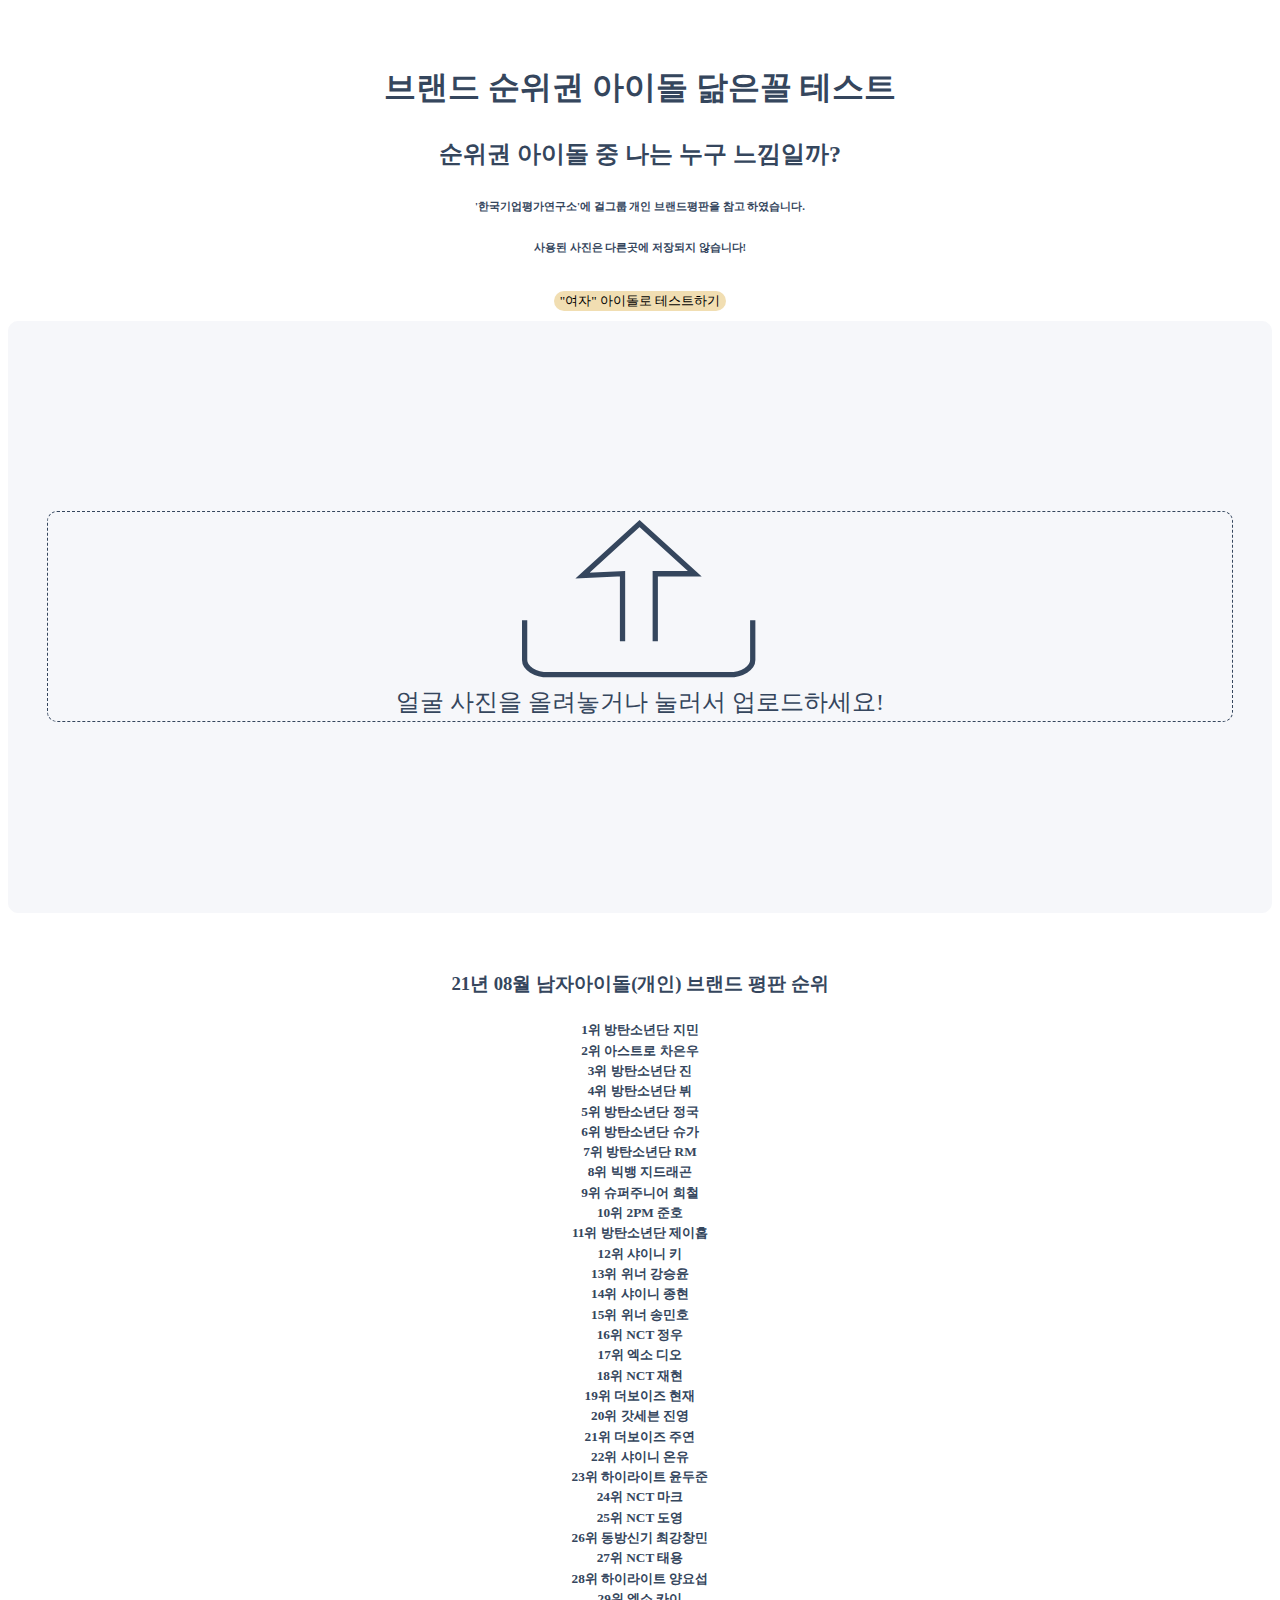
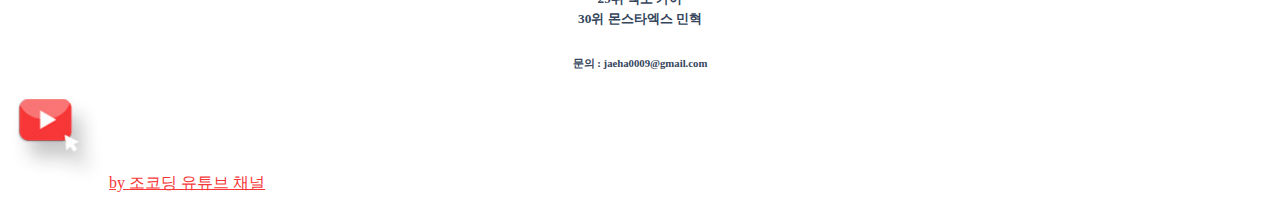
==== boyidol.html @ 75b4ee26 "Add files via upload" ====
<!DOCTYPE html>
<html>
	<head>
		<!-- Required meta tags -->
		<meta charset="utf-8" />
		<meta name="naver-site-verification" content="00e25dcb06f45f9e47f62598fcaf7250f0483613" />
		<meta name="viewport" content="width=device-width, initial-scale=1" />
		<!-- 링크 섬네일 설정하기 -->
		<meta property="og:url" content="https://matchfamousidols.netlify.app" />
		<meta property="og:title" content="나랑 닮은 순위권 아이돌 닮은꼴 찾기" />
		<meta property="og:type" content="website" />
		<meta property="og:image" content="https://matchfamousidols.netlify.app/img/nail3.jpg" />
		<meta property="og:description" content="브랜드 평판 순위권 아이돌 닮은꼴 찾기" />
		<!-- 링크 섬네일 설정하기 -->
		<meta
			name="description"
			content="매달 갱신 되는 브랜드 평판 아이돌(개인)순위 확인 및 나와 닮은 아이돌은 누가 있는지 확인해 보세요! 사진은 다른곳에 저장되지 않습니다."
		/>
		<meta
			name="google-site-verification"
			content="zA_0NiUzoQQWxcN29mkQiG8xoFtQV5Z8cAOTNs7LklQ"
		/>
		<link rel="canonical" href="https://matchfamousidols.netlify.app" />
		<script src="https://cdnjs.cloudflare.com/ajax/libs/Chart.js/3.5.1/chart.min.js"></script>
		<!-- Bootstrap CSS -->
		<link
			href="https://cdn.jsdelivr.net/npm/bootstrap@5.1.0/dist/css/bootstrap.min.css"
			rel="stylesheet"
			integrity="sha384-KyZXEAg3QhqLMpG8r+8fhAXLRk2vvoC2f3B09zVXn8CA5QIVfZOJ3BCsw2P0p/We"
			crossorigin="anonymous"
		/>

		<title>브랜드 평판 순위권 아이돌 닮은꼴 찾기</title>
		<link rel="stylesheet" href="style.css" />
		<!-- Go to www.addthis.com/dashboard to customize your tools -->
		<script
			type="text/javascript"
			src="//s7.addthis.com/js/300/addthis_widget.js#pubid=ra-612dbd43711865e8"
		></script>
		<script
			async
			src="https://pagead2.googlesyndication.com/pagead/js/adsbygoogle.js?client=ca-pub-6419869259654076"
			crossorigin="anonymous"
		></script>
	</head>

	<body>
		<!-- <div class="language">
			<button type="button" class="language-button" onclick="location.href='index.html'">
				한국어
			</button>
			<button type="button" class="language-button" onclick="location.href='index-en.html'">
				English
			</button>
		</div> -->

		<!--	<nav class="navbar navbar-expand-lg navbar-light nav-distance">
			<div class="container-fluid">
				<a class="navbar-brand" href="#">여자 아이돌 닮은꼴 찾기</a>
				<button
					class="navbar-toggler"
					type="button"
					data-bs-toggle="collapse"
					data-bs-target="#navbarSupportedContent"
					aria-controls="navbarSupportedContent"
					aria-expanded="false"
					aria-label="Toggle navigation"
				>
					<span class="navbar-toggler-icon"></span>
				</button>
				<div class="collapse navbar-collapse" id="navbarSupportedContent">
					<ul class="navbar-nav me-auto mb-2 mb-lg-0">
						<li class="nav-item">
							<a class="nav-link active" aria-current="page" href="#">Home</a>
						</li>
						<li class="nav-item">
							<a class="nav-link" href="#">Link</a>
						</li>
						<li class="nav-item dropdown">
							<a
								class="nav-link dropdown-toggle"
								href="#"
								id="navbarDropdown"
								role="button"
								data-bs-toggle="dropdown"
								aria-expanded="false"
							>
								Dropdown
							</a>
							<ul class="dropdown-menu" aria-labelledby="navbarDropdown">
								<li><a class="dropdown-item" href="#">Action</a></li>
								<li><a class="dropdown-item" href="#">Another action</a></li>
								<li><hr class="dropdown-divider" /></li>
								<li><a class="dropdown-item" href="#">Something else here</a></li>
							</ul>
						</li>
						<li class="nav-item">
							<a class="nav-link disabled" href="#" tabindex="-1" aria-disabled="true"
								>Disabled</a
							>
						</li>
					</ul>
					<form class="d-flex">
						<input
							class="form-control me-2"
							type="search"
							placeholder="Search"
							aria-label="Search"
						/>
						<button class="btn btn-outline-success" type="submit">Search</button>
					</form>
				</div>
			</div>
		</nav> -->
		<section class="section">
			<h1 class="title">브랜드 순위권 아이돌 닮은꼴 테스트</h1>
			<h2 class="subtitle">순위권 아이돌 중 나는 누구 느낌일까?</h2>

			<h6 class="subtitle">
				'한국기업평가연구소'에 걸그룹 개인 브랜드평판을 참고 하였습니다.
			</h6>
		</section>
		<ins
			class="kakao_ad_area"
			style="display: none;"
			data-ad-unit="DAN-rcJfY7bmobeJR2ZE"
			data-ad-width="320"
			data-ad-height="100"
		></ins>
		<script type="text/javascript" src="//t1.daumcdn.net/kas/static/ba.min.js" async></script>
		<h6 class="subtitle">
			사용된 사진은 다른곳에 저장되지 않습니다!
		</h6>
		<div class="sex">
			<button type="button" class="sex-button" onclick="location.href='index.html'">
				"여자" 아이돌로 테스트하기
			</button>
		</div>
		<!-- <section class="youtube">
			<div class="container mt-5 youtube-cover d-flex flex-row-reverse">
				<img src="img/youtube-copy.jpg" alt="" class="youtube-icon" /><a
					href=""
					class="youtube-link"
					>by 조코딩 유튜브 채널</a
				>
			</div>
		</section> -->

		<!-- <button type="button" onclick="init()">Start</button> -->
		<!-- <button type="button" onclick="predict()">예측</button> -->
		<script
			class="jsbin"
			src="https://ajax.googleapis.com/ajax/libs/jquery/1/jquery.min.js"
		></script>
		<div class="container file-upload">
			<!-- <button
				class="file-upload-btn"
				type="button"
				onclick="$('.file-upload-input').trigger( 'click' )"
			>
				Add Image
			</button>
 -->
			<div class="image-upload-wrap">
				<input
					class="file-upload-input"
					type="file"
					onchange="readURL(this);"
					accept="image/*"
				/>
				<div class="drag-text">
					<img src="img/upload.svg" class="mt-5 upload" style="width: 20%;" />
					<h3 class="mb-5 pb-5 pt-4 upload-text">
						얼굴 사진을 올려놓거나 눌러서 업로드하세요!
					</h3>
				</div>
			</div>

			<div class="file-upload-content">
				<img class="file-upload-image" id="face-image" src="#" alt="your image" />
				<p class="result-message"></p>
				<!-- Go to www.addthis.com/dashboard to customize your tools -->
				<div class="addthis_inline_share_toolbox"></div>
				<canvas id="myChart" width="70%" height="70%"></canvas>
				<div class="image-title-wrap">
					<br />
					<button type="button" onclick="window.location.reload()" class="remove-image">
						다른 사진으로 해보기
						<!-- <span class="image-title">Uploaded Image</span> -->
					</button>
				</div>
			</div>
		</div>
		<div id="webcam-container"></div>
		<div id="label-container"></div>
		<!-- <canvas id="myChart" width="400" height="400"></canvas> -->
		<!-- <div id="disqus_thread"></div> -->
		<br />
		<ins
			class="kakao_ad_area"
			style="display: none;"
			data-ad-unit="DAN-OemJWmBZ0huzaYnQ"
			data-ad-width="320"
			data-ad-height="100"
		></ins>
		<script type="text/javascript" src="//t1.daumcdn.net/kas/static/ba.min.js" async></script>
		<div id="ranking" style="text-align: center; padding-top: 20px;">
			<h3 class="subtitle">
				21년 08월 남자아이돌(개인) 브랜드 평판 순위
			</h3>
			<h5 class="subtitle">
				1위 방탄소년단 지민
				<br />2위 아스트로 차은우 <br />3위 방탄소년단 진 <br />4위 방탄소년단 뷔 <br />5위
				방탄소년단 정국 <br />6위 방탄소년단 슈가 <br />7위 방탄소년단 RM <br />8위 빅뱅 지드래곤
				<br />9위 슈퍼주니어 희철 <br />10위 2PM 준호 <br />11위 방탄소년단 제이홉
				<br />12위 샤이니 키 <br />13위 위너 강승윤 <br />14위 샤이니 종현
				<br />15위 위너 송민호 <br />16위 NCT 정우 <br />17위 엑소 디오
				<br />18위 NCT 재현 <br />19위 더보이즈 현재 <br />20위 갓세븐 진영
				<br />21위 더보이즈 주연 <br />22위 샤이니 온유 <br />23위 하이라이트 윤두준
				<br />24위 NCT 마크 <br />25위 NCT 도영 <br />26위 동방신기 최강창민
				<br />27위 NCT 태용 <br />28위 하이라이트 양요섭 <br />29위 엑소 카이
				<br />30위 몬스타엑스 민혁
			</h5>
		</div>
		<ins
			class="kakao_ad_area"
			style="display: none;"
			data-ad-unit="DAN-6Qo3Jp2qYBHz6VzS"
			data-ad-width="320"
			data-ad-height="100"
		></ins>
		<script type="text/javascript" src="//t1.daumcdn.net/kas/static/ba.min.js" async></script>
		<section class="youtube">
			<h6 class="subtitle">
				문의 : jaeha0009@gmail.com
			</h6>
			<div class="container mt-5 youtube-cover d-flex flex-row-reverse">
				<img src="img/youtube-copy.jpg" alt="" class="youtube-icon" /><a
					href=""
					class="youtube-link"
					>by 조코딩 유튜브 채널</a
				>
			</div>

			<script>
				/**
				 *  RECOMMENDED CONFIGURATION VARIABLES: EDIT AND UNCOMMENT THE SECTION BELOW TO INSERT DYNAMIC VALUES FROM YOUR PLATFORM OR CMS.
				 *  LEARN WHY DEFINING THESE VARIABLES IS IMPORTANT: https://disqus.com/admin/universalcode/#configuration-variables    */
				/*
    var disqus_config = function () {
    this.page.url = PAGE_URL;  // Replace PAGE_URL with your page's canonical URL variable
    this.page.identifier = PAGE_IDENTIFIER; // Replace PAGE_IDENTIFIER with your page's unique identifier variable
    };
    */
				(function () {
					// DON'T EDIT BELOW THIS LINE
					var d = document,
						s = d.createElement('script');
					s.src = 'https://brandidolw.disqus.com/embed.js';
					s.setAttribute('data-timestamp', +new Date());
					(d.head || d.body).appendChild(s);
				})();
			</script>
			<noscript
				>Please enable JavaScript to view the
				<a href="https://disqus.com/?ref_noscript">comments powered by Disqus.</a></noscript
			>
			<!-- Option 1: Bootstrap Bundle with Popper -->
			<script
				src="https://cdn.jsdelivr.net/npm/bootstrap@5.1.0/dist/js/bootstrap.bundle.min.js"
				integrity="sha384-U1DAWAznBHeqEIlVSCgzq+c9gqGAJn5c/t99JyeKa9xxaYpSvHU5awsuZVVFIhvj"
				crossorigin="anonymous"
			></script>

			<!-- Option 2: Separate Popper and Bootstrap JS -->

			<script
				src="https://cdn.jsdelivr.net/npm/@popperjs/core@2.9.3/dist/umd/popper.min.js"
				integrity="sha384-eMNCOe7tC1doHpGoWe/6oMVemdAVTMs2xqW4mwXrXsW0L84Iytr2wi5v2QjrP/xp"
				crossorigin="anonymous"
			></script>
			<script
				src="https://cdn.jsdelivr.net/npm/bootstrap@5.1.0/dist/js/bootstrap.min.js"
				integrity="sha384-cn7l7gDp0eyniUwwAZgrzD06kc/tftFf19TOAs2zVinnD/C7E91j9yyk5//jjpt/"
				crossorigin="anonymous"
			></script>

			<script src="https://cdn.jsdelivr.net/npm/@tensorflow/tfjs@1.3.1/dist/tf.min.js"></script>
			<script src="https://cdn.jsdelivr.net/npm/@teachablemachine/image@0.8/dist/teachablemachine-image.min.js"></script>
			<script>
				function readURL(input) {
					if (input.files && input.files[0]) {
						var reader = new FileReader();
						reader.onload = function (e) {
							$('.image-upload-wrap').hide();
							$('.file-upload-image').attr('src', e.target.result);
							$('.file-upload-content').show();
							$('.image-title').html(input.files[0].name);
						};
						reader.readAsDataURL(input.files[0]);
						init().then(() => {
							console.log('hello');
							predict();
						});
					} else {
						removeUpload();
					}
				}

				function removeUpload() {
					$('.file-upload-input').replaceWith($('.file-upload-input').clone());
					$('.file-upload-content').hide();
					$('.image-upload-wrap').show();
				}
				$('.image-upload-wrap').bind('dragover', function () {
					$('.image-upload-wrap').addClass('image-dropping');
				});
				$('.image-upload-wrap').bind('dragleave', function () {
					$('.image-upload-wrap').removeClass('image-dropping');
				});
			</script>
			<script type="text/javascript">
				// More API functions here:
				// https://github.com/googlecreativelab/teachablemachine-community/tree/master/libraries/image
				// the link to your model provided by Teachable Machine export panel
				const URL = 'https://teachablemachine.withgoogle.com/models/w6V7dWrjA/';
				let model, webcam, labelContainer, maxPredictions;
				// Load the image model and setup the webcam
				async function init() {
					const modelURL = URL + 'model.json';
					const metadataURL = URL + 'metadata.json';
					// load the model and metadata
					// Refer to tmImage.loadFromFiles() in the API to support files from a file picker
					// or files from your local hard drive
					// Note: the pose library adds "tmImage" object to your window (window.tmImage)
					model = await tmImage.load(modelURL, metadataURL);
					maxPredictions = model.getTotalClasses();
					labelContainer = document.getElementById('label-container');
					for (let i = 0; i < maxPredictions; i++) {
						// and class labels
						labelContainer.appendChild(document.createElement('div'));
					}
					aarray = [];
				}
				// run the webcam image through the image model
				async function predict() {
					// predict can take in an image, video or canvas html element
					var image = document.getElementById('face-image');
					const prediction = await model.predict(image, false);
					prediction.sort(
						(a, b) => parseFloat(b.probability) - parseFloat(a.probability)
					);
					var resultMassage;
					var resultMassage1;
					var resultMassage2;
					var aarray = new Array();
					aarray.push(prediction[0].probability.toFixed(2) * 100);
					aarray.push(prediction[1].probability.toFixed(2) * 100);
					aarray.push(prediction[2].probability.toFixed(2) * 100);
					aarray.push(prediction[3].probability.toFixed(2) * 100);
					aarray.push(prediction[4].probability.toFixed(2) * 100);
					var aarray2 = new Array();
					aarray2.push(
						prediction[0].className +
							' ' +
							prediction[0].probability.toFixed(2) * 100 +
							'%'
					);
					aarray2.push(
						prediction[1].className +
							' ' +
							prediction[1].probability.toFixed(2) * 100 +
							'%'
					);
					aarray2.push(
						prediction[2].className +
							' ' +
							prediction[2].probability.toFixed(2) * 100 +
							'%'
					);
					aarray2.push(
						prediction[3].className +
							' ' +
							prediction[3].probability.toFixed(2) * 100 +
							'%'
					);
					aarray2.push(
						prediction[4].className +
							' ' +
							prediction[4].probability.toFixed(2) * 100 +
							'%'
					);
					console.log(prediction);
					console.log(
						prediction[0].className +
							' ' +
							prediction[0].probability.toFixed(2) * 100 +
							'%'
					);
					console.log(aarray2);
					console.log(prediction[0].probability.toFixed(2) * 100 + '%');
					switch (prediction[0].className) {
						case '방탄소년단 지민':
							resultMassage = '<dev class="ss">브랜드 평가 개인 1위</dev>';
							resultMassage1 = '<dev class="ss2"><br>방탄소년단 지민</dev>';
							break;
						case '아스트로 차은우':
							resultMassage = '<dev class="ss">브랜드 평가 개인 2위</dev>';
							resultMassage1 = '<dev class="ss2"><br>아스트로 차은우</dev>';
							break;
						case '방탄소년단 진':
							resultMassage = '<dev class="ss">브랜드 평가 개인 3위</dev>';
							resultMassage1 = '<dev class="ss2"><br>방탄소년단 진</dev>';
							break;
						case '방탄소년단 뷔':
							resultMassage = '<dev class="ss">브랜드 평가 개인 4위</dev>';
							resultMassage1 = '<dev class="ss2"><br>방탄소년단 뷔</dev>';
							break;
						case '방탄소년단 정국':
							resultMassage = '<dev class="ss">브랜드 평가 개인 5위</dev>';
							resultMassage1 = '<dev class="ss2"><br>방탄소년단 정국</dev>';
							break;
						case '방탄소년단 슈가':
							resultMassage = '<dev class="ss">브랜드 평가 개인 6위</dev>';
							resultMassage1 = '<dev class="ss2"><br>방탄소년단 슈가</dev>';
							break;
						case '방탄소년단 RM':
							resultMassage = '<dev class="ss">브랜드 평가 개인 7위</dev>';
							resultMassage1 = '<dev class="ss2"><br>방탄소년단 RM</dev>';
							break;
						case '빅뱅 지드래곤':
							resultMassage = '<dev class="ss">브랜드 평가 개인 8위</dev>';
							resultMassage1 = '<dev class="ss2"><br>빅뱅 지드래곤</dev>';
							break;
						case '슈퍼주니어 희철':
							resultMassage = '<dev class="ss">브랜드 평가 개인 9위</dev>';
							resultMassage1 = '<dev class="ss2"><br>슈퍼주니어 희철</dev>';
							break;
						case '2PM 준호':
							resultMassage = '<dev class="ss">브랜드 평가 개인 10위</dev>';
							resultMassage1 = '<dev class="ss2"><br>2PM 준호</dev>';
							break;
						case '방탄소년단 제이홉':
							resultMassage = '<dev class="ss">브랜드 평가 개인 11위</dev>';
							resultMassage1 = '<dev class="ss2"><br>방탄소년단 제이홉</dev>';
							break;
						case '샤이니 키':
							resultMassage = '<dev class="ss">브랜드 평가 개인 12위</dev>';
							resultMassage1 = '<dev class="ss2"><br>샤이니 키</dev>';
							break;
						case '위너 강승윤':
							resultMassage = '<dev class="ss">브랜드 평가 개인 13위</dev>';
							resultMassage1 = '<dev class="ss2"><br>위너 강승윤</dev>';
							break;
						case '샤이니 종현':
							resultMassage = '<dev class="ss">브랜드 평가 개인 14위</dev>';
							resultMassage1 = '<dev class="ss2"><br>샤이니 종현</dev>';
							break;
						case '위너 송민호':
							resultMassage = '<dev class="ss">브랜드 평가 개인 15위</dev>';
							resultMassage1 = '<dev class="ss2"><br>위너 송민호</dev>';
							break;
						case 'NCT 정우':
							resultMassage = '<dev class="ss">브랜드 평가 개인 16위</dev>';
							resultMassage1 = '<dev class="ss2"><br>NCT 정우</dev>';
							break;
						case '엑소 디오':
							resultMassage = '<dev class="ss">브랜드 평가 개인 17위</dev>';
							resultMassage1 = '<dev class="ss2"><br>엑소 디오</dev>';
							break;
						case 'NCT 재현':
							resultMassage = '<dev class="ss">브랜드 평가 개인 18위</dev>';
							resultMassage1 = '<dev class="ss2"><br>NCT 재현</dev>';
							break;
						case '더보이즈 현재':
							resultMassage = '<dev class="ss">브랜드 평가 개인 19위</dev>';
							resultMassage1 = '<dev class="ss2"><br>더보이즈 현재</dev>';
							break;
						case '갓세븐 진영':
							resultMassage = '<dev class="ss">브랜드 평가 개인 20위</dev>';
							resultMassage1 = '<dev class="ss2"><br>갓세븐 진영</dev>';
							break;
						case '더보이즈 주연':
							resultMassage = '<dev class="ss">브랜드 평가 개인 21위</dev>';
							resultMassage1 = '<dev class="ss2"><br>더보이즈 주연</dev>';
							break;
						case '샤이니 온유':
							resultMassage = '<dev class="ss">브랜드 평가 개인 22위</dev>';
							resultMassage1 = '<dev class="ss2"><br>샤이니 온유</dev>';
							break;
						case '하이라이트 윤두준':
							resultMassage = '<dev class="ss">브랜드 평가 개인 23위</dev>';
							resultMassage1 = '<dev class="ss2"><br>하이라이트 윤두준</dev>';
							break;
						case 'NCT 마크':
							resultMassage = '<dev class="ss">브랜드 평가 개인 24위</dev>';
							resultMassage1 = '<dev class="ss2"><br>NCT 마크</dev>';
							break;
						case 'NCT 도영':
							resultMassage = '<dev class="ss">브랜드 평가 개인 25위</dev>';
							resultMassage1 = '<dev class="ss2"><br>NCT 도영</dev>';
							break;
						case '동방신기 최강창민':
							resultMassage = '<dev class="ss">브랜드 평가 개인 26위</dev>';
							resultMassage1 = '<dev class="ss2"><br>동방신기 최강창민</dev>';
							break;
						case 'NCT 태용':
							resultMassage = '<dev class="ss">브랜드 평가 개인 27위</dev>';
							resultMassage1 = '<dev class="ss2"><br>NCT 태용</dev>';
							break;
						case '하이라이트 양요섭':
							resultMassage = '<dev class="ss">브랜드 평가 개인 28위</dev>';
							resultMassage1 = '<dev class="ss2"><br>소녀시대 서현</dev>';
							break;
						case '엑소 카이':
							resultMassage = '<dev class="ss">브랜드 평가 개인 29위</dev>';
							resultMassage1 = '<dev class="ss2"><br>엑소 카이</dev>';
							break;
						case '몬스타엑스 민혁':
							resultMassage = '<dev class="ss">브랜드 평가 개인 30위</dev>';
							resultMassage1 = '<dev class="ss2"><br>몬스타엑스 민혁</dev>';
							break;
						default:
						// code block
					}
					$('.result-message').html(resultMassage + resultMassage1);
					var ctx = document.getElementById('myChart').getContext('2d');
					var myChart = new Chart(ctx, {
						type: 'doughnut',
						data: {
							labels: [aarray2[0], aarray2[1], aarray2[2], aarray2[3], aarray2[4]],
							datasets: [
								{
									label: '# of Votes',
									data: [aarray[0], aarray[1], aarray[2], aarray[3], aarray[4]],
									backgroundColor: [
										'rgba(255, 99, 132, 0.2)',
										'rgba(54, 162, 235, 0.2)',
										'rgba(255, 206, 86, 0.2)',
										'rgba(75, 192, 192, 0.2)',
										'rgba(153, 102, 255, 0.2)',
										'rgba(255, 159, 64, 0.2)',
									],
								},
							],
						},
					});
				}
			</script>
		</section>
	</body>
	<!-- Copyright (c) 2020 by Aaron Vanston (https://codepen.io/aaronvanston/pen/yNYOXR)
Permission is hereby granted, free of charge, to any person obtaining a copy of this software and associated documentation files (the "Software"), to deal in the Software without restriction, including without limitation the rights to use, copy, modify, merge, publish, distribute, sublicense, and/or sell copies of the Software, and to permit persons to whom the Software is furnished to do so, subject to the following conditions:
The above copyright notice and this permission notice shall be included in all copies or substantial portions of the Software.
THE SOFTWARE IS PROVIDED "AS IS", WITHOUT WARRANTY OF ANY KIND, EXPRESS OR IMPLIED, INCLUDING BUT NOT LIMITED TO THE WARRANTIES OF MERCHANTABILITY, FITNESS FOR A PARTICULAR PURPOSE AND NONINFRINGEMENT. IN NO EVENT SHALL THE AUTHORS OR COPYRIGHT HOLDERS BE LIABLE FOR ANY CLAIM, DAMAGES OR OTHER LIABILITY, WHETHER IN AN ACTION OF CONTRACT, TORT OR OTHERWISE, ARISING FROM, OUT OF OR IN CONNECTION WITH THE SOFTWARE OR THE USE OR OTHER DEALINGS IN THE SOFTWARE.
 -->
</html>
---- style.css ----
body {
  font-family: sans-serif;
  background-color: white;
}

.file-upload {
    padding: 15% 3%;
    margin: 0 auto;
    border-radius: 10px;
    border: solid 1.5px #f6f7fa;
    background-color: #f6f7fa;
}
 

.file-upload-btn {
  width: 100%;
  margin: 0;
  color: #fff;
  background: #1FB264;
  border: none;
  padding: 10px;
  border-radius: 4px;
  border-bottom: 4px solid #15824B;
  transition: all .2s ease;
  outline: none;
  text-transform: uppercase;
  font-weight: 700;
}

.file-upload-btn:hover {
  background: #1AA059;
  color: #ffffff;
  transition: all .2s ease;
  cursor: pointer;
}

.file-upload-btn:active {
  border: 0;
  transition: all .2s ease;
}

.file-upload-content {
  display: none;
  text-align: center;
}

.file-upload-input {
  position: absolute;
  margin: 0;
  padding: 0;
  width: 100%;
  height: 100%;
  outline: none;
  opacity: 0;
  cursor: pointer;
  background-color: #ffffff;	
}

.image-upload-wrap {
  width 75%;
   margin: 0 auto; 
  position: relative;
  object-fit: contain;
  border-radius: 10px;
  border: dashed 1.5px #35465d;
  background-color: var(--white);
}


.image-dropping,
.image-upload-wrap:hover {
  background-color: #ffffff;
  border: 1.5px dashed #ffffff;
  
}

.image-title-wrap {
  padding: 0 15px 15px 15px;
  color: #222;
}

.drag-text {
  text-align: center;
}

.drag-text h3 {
  width: 50%;
  font-weight: 100;
  text-transform: uppercase;
  font-family: 'HSYuji-Regular';
  font-size: 1.5rem;
  line-height: 1.53;
  text-align: center;
  color: #35465d;
  margin: 0 auto;
}

.file-upload-image {
  max-height: 60%;
  max-width: 60%;
  margin: auto;
  padding: 10px;
}

.remove-image {
  width: 200px;
  height: 50px;
  margin: 0;
  color: #fff;
  background: #bf756c;
  border: none;
  border-radius: 20px;
  /* border-bottom: 4px solid #b02818;
  transition: all .2s ease;
  outline: none;
  text-transform: uppercase; */
  /* font-weight: 700; */
  
}

.remove-image:hover {
  background: #c13b2a;
  color: #ffffff;
  transition: all .2s ease;
  cursor: pointer;
}

.remove-image:active {
  border: 0;
  transition: all .2s ease;
}

.nav-distance {
	padding : 2.1% 7.7%	
}


.navbar-light .navbar-brand  {
  font-family: NanumSquareR;
  line-height: 1.68;
  text-align: left;
  color: #35465d;
}


.navbar-light .navbar-toggler{
	border-color: #ffffff
}

.section {
	margin-top 100px; 
}

.title{
  font-family: 'Cafe24Ssurround';
  line-height: 1.67;
  text-align: center;
  color: #35465d;
	padding-top: 40px;
}
	
.subtitle{
	
  font-family: 'Cafe24Ssurround';
  line-height: 1.53;
  text-align: center;
  color: #35465d;
}
	
	
@media screen and (max-width: 600px) {
  html {
    font-size: 10px;
  }
	.navbar-brand{ 
	font-size: 2rm;
	
	}
}

.youtube-link{

  font-family: NanumSquareR;
  font-size: 1.5rm;
  line-height: 1.71;
  text-align: center;
  color: #f73737;
  text-decoration: underline;
}

.youtube-link:hover{

  font-family: NanumSquareR;
  font-size: 1.5rm;
  line-height: 1.71;
  text-align: center;
  color: #f73737;
  text-decoration: underline;
}

.youtube-icon{
	width:8%;
	
}
}

.graph{
	height: 40px;
	background-color: gray;
	border-radius: 40px;
}

.graph span {
	display: block;
	width: 75%;
	height: 40px;
	line-height: 40px;
	text-align: right;
	background-color: pink;
	border-radius: 40px;
	
}

.result-message{
	padding: 30;
	
	
}

.ss{
	
	font-size: 30px;
	font-family: 'HSYuji-Regular';
	
}

.ss2{

	font-size: 25px;
	font-family: 'HSYuji-Regular';
}


@font-face {
    font-family: 'HSYuji-Regular';
    src: url('https://cdn.jsdelivr.net/gh/projectnoonnu/noonfonts_2108@1.1/HSYuji-Regular.woff') format('woff');
    font-weight: normal;
    font-style: normal;
}

@font-face {
    font-family: 'Cafe24Ssurround';
    src: url('https://cdn.jsdelivr.net/gh/projectnoonnu/noonfonts_2105_2@1.0/Cafe24Ssurround.woff') format('woff');
    font-weight: normal;
    font-style: normal;
}


.nail{

	width:150px;
	height:150px;
}

.language{
	
	padding:15px;
	text-align:center;
	
}

.language-button{
	
  height:20px;
  width:70px;
  border: none;
  border-radius: 20px;
  background: #F7E7E0;
  font-family: 'Cafe24Ssurround';
  text-align:center;
  color: #35465d;
  
}


.sex{
	text-align:center;
	padding:10px;
	
}

.sex-button{
	font-family: 'Cafe24Ssurround';
	 border: none;
  border-radius: 20px;
  background: #F1DEB2;
}
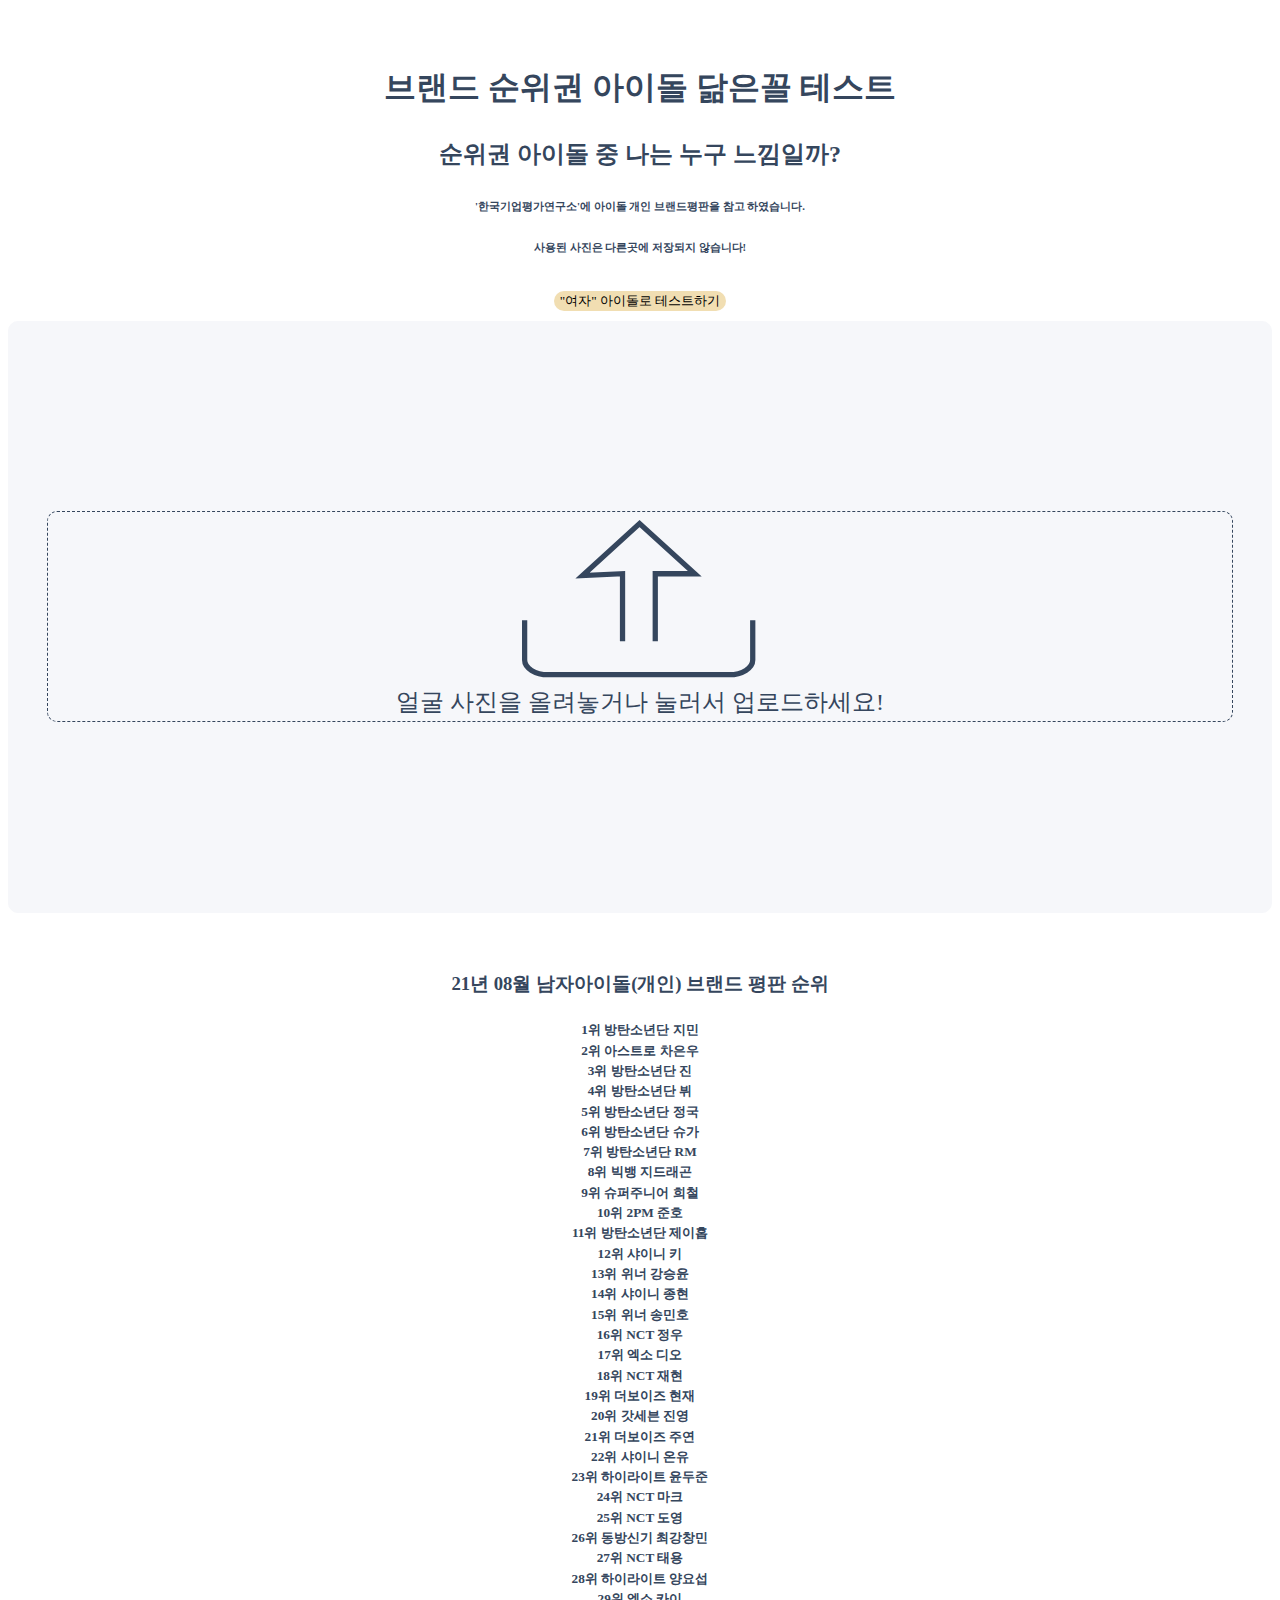
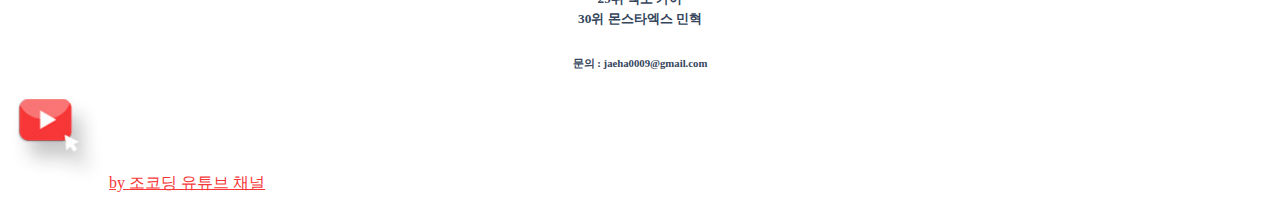
==== commit ecfdc5e6: "Add files via upload" ====
--- a/boyidol.html
+++ b/boyidol.html
@@ -117,7 +117,7 @@
 			<h2 class="subtitle">순위권 아이돌 중 나는 누구 느낌일까?</h2>
 
 			<h6 class="subtitle">
-				'한국기업평가연구소'에 걸그룹 개인 브랜드평판을 참고 하였습니다.
+				'한국기업평가연구소'에 아이돌 개인 브랜드평판을 참고 하였습니다.
 			</h6>
 		</section>
 		<ins
